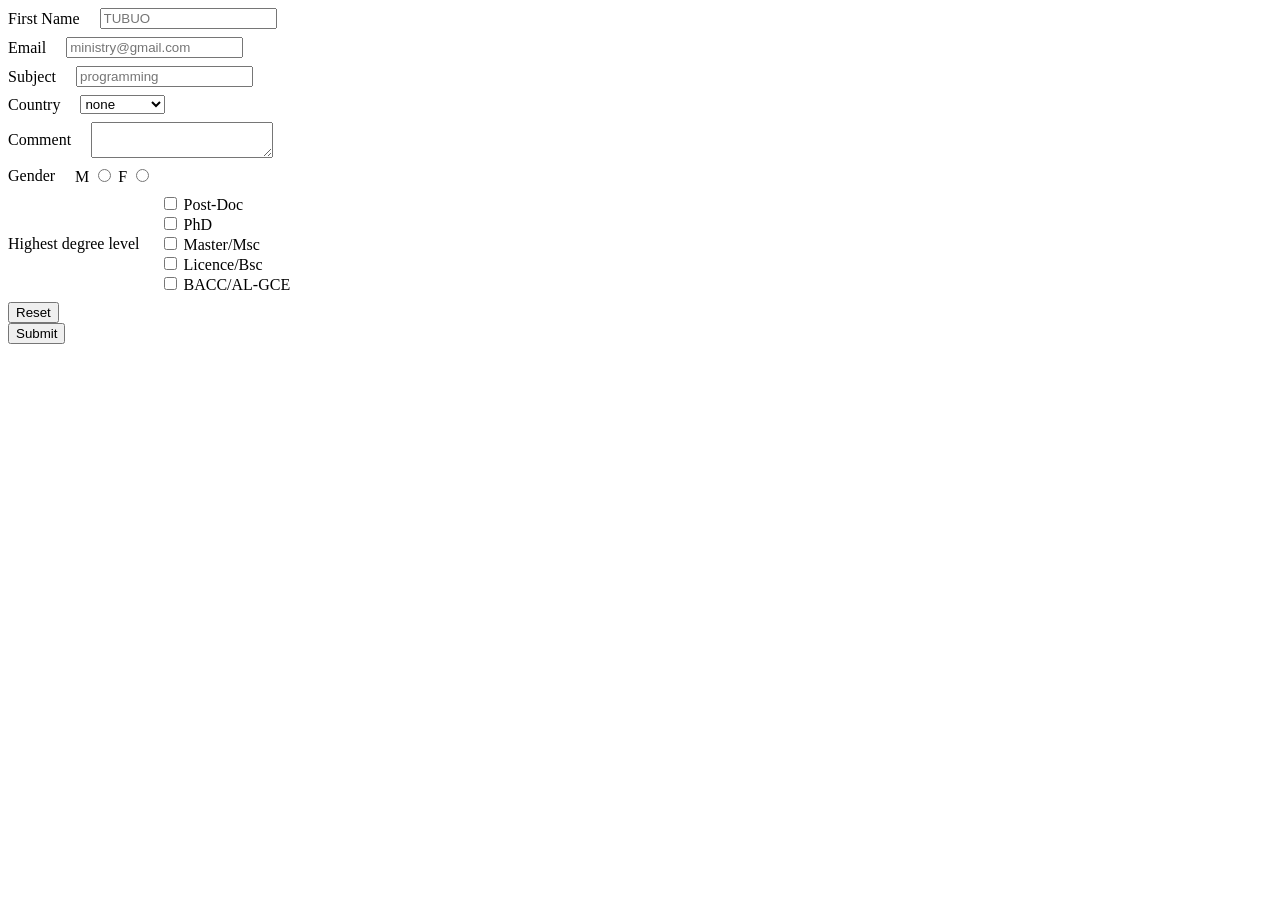
==== 2021/b.html @ 98d85087 "designed for question b" ====
<!DOCTYPE html>
<html lang="en">
<head>
    <meta charset="UTF-8">
    <meta name="viewport" content="width=device-width, initial-scale=1.0">
    <title>B</title>
    <link rel="stylesheet" href="style.css">
</head>
<body>

    <form action="">

       <div class="form-group">
         <label for="firstName">First Name</label>
         <input type="text" id="firstName" placeholder="TUBUO" required />
       </div>

        <div class="form-group">
            <label for="email">Email</label>
            <input type="email" id="email" placeholder="ministry@gmail.com" required />
        </div>
    
       <div class="form-group">
         <label for="subject">Subject</label>
         <input type="text" id="subject" placeholder="programming" required />
       </div>

        
       <div class="form-group">
            <label for="country">Country</label>
            <select id="country" required>
                <option disabled selected>none</option>
                <option value="cameroon">Cameroon</option>
                <option value="nigeria">Nigeria</option>
                <option value="togo">Togo</option>
                <option value="gabon">Gabon</option>
            </select>
       </div>

       <div class="form-group">
            <label for="comment">Comment</label>
            <textarea id="comment" required></textarea>
       </div>

       <div class="form-group">
            <label for="gender">Gender</label>
            
            <div>
                <label for="M">M</label>
                <input type="radio" name="gender" id="M" />

                <label for="F">F</label>
                <input type="radio" name="gender" id="F">
            </div>

       </div>


       <div class="form-group">

            <label for="level">Highest degree level</label>

            <div class="levels">
                
                <div>
                    <input type="checkbox" id="post-doc">
                    <label for="post-doc">Post-Doc</label>
                </div>

                <div>
                    <input type="checkbox" id="phd">
                    <label for="phd">PhD</label>
                </div>

                <div>
                    <input type="checkbox" id="msc">
                    <label for="msc">Master/Msc</label>
                </div>

                <div>
                    <input type="checkbox" id="bsc">
                    <label for="bsc">Licence/Bsc</label>
                </div>

                <div>
                    <input type="checkbox" id="bacc">
                    <label for="bacc">BACC/AL-GCE</label>
                </div>

            </div>

       </div>

  
       <button type="reset">Reset</button>
       <button type="submit">Submit</button>

    </form>
  
        


    
</body>
</html>
---- 2021/style.css ----
.form-group {
    margin-bottom: 8px;
    display: flex;
    column-gap: 20px;
    align-items: center;
}

.levels {
    display: flex;
    flex-direction: column;
}

button {
    display: block;
}
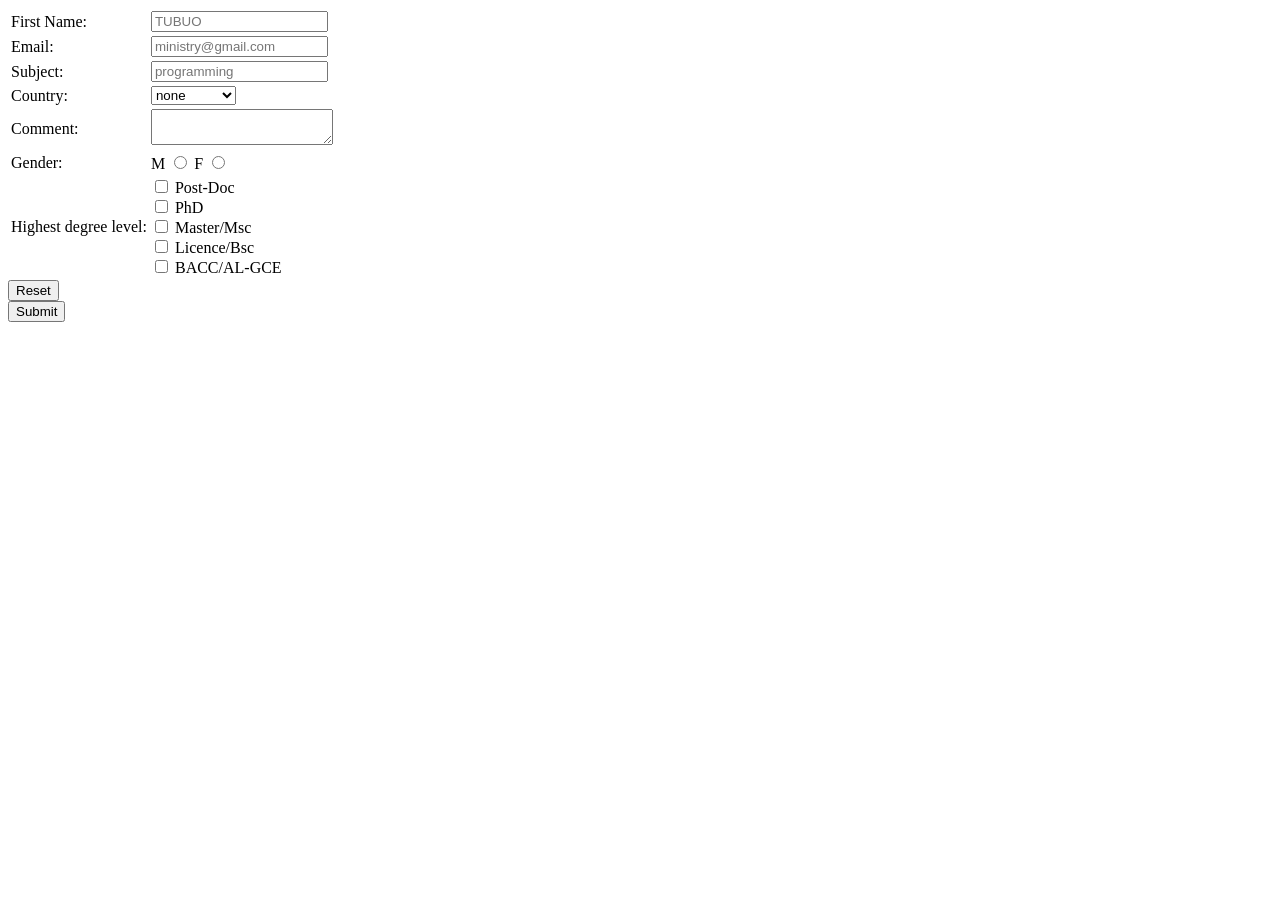
==== commit a3d837b9: "updated the structure for 2021, implemented 2023" ====
--- a/2021/b.html
+++ b/2021/b.html
@@ -1,105 +1,117 @@
 <!DOCTYPE html>
 <html lang="en">
+
 <head>
     <meta charset="UTF-8">
     <meta name="viewport" content="width=device-width, initial-scale=1.0">
-    <title>B</title>
+    <title>Web 2021 (b)</title>
     <link rel="stylesheet" href="style.css">
 </head>
+
 <body>
 
     <form action="">
 
-       <div class="form-group">
-         <label for="firstName">First Name</label>
-         <input type="text" id="firstName" placeholder="TUBUO" required />
-       </div>
+        <table>
+            <tr>
+                <td>
+                    <label for="firstName">First Name:</label>
+                </td>
+                <td>
+                    <input type="text" id="firstName" placeholder="TUBUO" required />
+                </td>
+            </tr>
 
-        <div class="form-group">
-            <label for="email">Email</label>
-            <input type="email" id="email" placeholder="ministry@gmail.com" required />
-        </div>
-    
-       <div class="form-group">
-         <label for="subject">Subject</label>
-         <input type="text" id="subject" placeholder="programming" required />
-       </div>
+            <tr>
+                <td>
+                    <label for="email">Email:</label>
+                </td>
+                <td>
+                    <input type="email" id="email" placeholder="ministry@gmail.com" required />
+                </td>
+            </tr>
 
-        
-       <div class="form-group">
-            <label for="country">Country</label>
-            <select id="country" required>
-                <option disabled selected>none</option>
-                <option value="cameroon">Cameroon</option>
-                <option value="nigeria">Nigeria</option>
-                <option value="togo">Togo</option>
-                <option value="gabon">Gabon</option>
-            </select>
-       </div>
+            <tr>
+                <td><label for="subject">Subject:</label></td>
+                <td><input type="text" id="subject" placeholder="programming" required /></td>
+            </tr>
 
-       <div class="form-group">
-            <label for="comment">Comment</label>
-            <textarea id="comment" required></textarea>
-       </div>
+            <tr>
+                <td> <label for="country">Country:</label></td>
+                <td>
 
-       <div class="form-group">
-            <label for="gender">Gender</label>
-            
-            <div>
-                <label for="M">M</label>
-                <input type="radio" name="gender" id="M" />
-
-                <label for="F">F</label>
-                <input type="radio" name="gender" id="F">
-            </div>
-
-       </div>
+                    <select id="country" required>
+                        <option disabled selected>none</option>
+                        <option value="cameroon">Cameroon</option>
+                        <option value="nigeria">Nigeria</option>
+                        <option value="togo">Togo</option>
+                        <option value="gabon">Gabon</option>
+                    </select>
+                </td>
+            </tr>
 
 
-       <div class="form-group">
+            <tr>
+                <td> <label for="comment">Comment:</label></td>
+                <td> <textarea id="comment" required></textarea></td>
+            </tr>
 
-            <label for="level">Highest degree level</label>
+            <tr>
+                <td><label for="gender">Gender:</label></td>
+                <td>
+                    <label for="M">M</label>
+                    <input type="radio" name="gender" id="M" />
 
-            <div class="levels">
-                
-                <div>
-                    <input type="checkbox" id="post-doc">
-                    <label for="post-doc">Post-Doc</label>
-                </div>
+                    <label for="F">F</label>
+                    <input type="radio" name="gender" id="F">
+                </td>
+            </tr>
 
-                <div>
-                    <input type="checkbox" id="phd">
-                    <label for="phd">PhD</label>
-                </div>
+            <tr>
+                <td> <label for="level">Highest degree level:</label></td>
+                <td>
+                    <div class="levels">
 
-                <div>
-                    <input type="checkbox" id="msc">
-                    <label for="msc">Master/Msc</label>
-                </div>
+                        <div>
+                            <input type="checkbox" id="post-doc">
+                            <label for="post-doc">Post-Doc</label>
+                        </div>
 
-                <div>
-                    <input type="checkbox" id="bsc">
-                    <label for="bsc">Licence/Bsc</label>
-                </div>
+                        <div>
+                            <input type="checkbox" id="phd">
+                            <label for="phd">PhD</label>
+                        </div>
 
-                <div>
-                    <input type="checkbox" id="bacc">
-                    <label for="bacc">BACC/AL-GCE</label>
-                </div>
+                        <div>
+                            <input type="checkbox" id="msc">
+                            <label for="msc">Master/Msc</label>
+                        </div>
 
-            </div>
+                        <div>
+                            <input type="checkbox" id="bsc">
+                            <label for="bsc">Licence/Bsc</label>
+                        </div>
 
-       </div>
+                        <div>
+                            <input type="checkbox" id="bacc">
+                            <label for="bacc">BACC/AL-GCE</label>
+                        </div>
 
-  
-       <button type="reset">Reset</button>
-       <button type="submit">Submit</button>
+                    </div>
+                </td>
+            </tr>
+
+        </table>
+
+        <button type="reset">Reset</button>
+        <button type="submit">Submit</button>
 
     </form>
-  
-        
 
 
-    
+
+
+
 </body>
+
 </html>
--- a/2021/style.css
+++ b/2021/style.css
@@ -1,10 +1,3 @@
-.form-group {
-    margin-bottom: 8px;
-    display: flex;
-    column-gap: 20px;
-    align-items: center;
-}
-
 .levels {
     display: flex;
     flex-direction: column;
